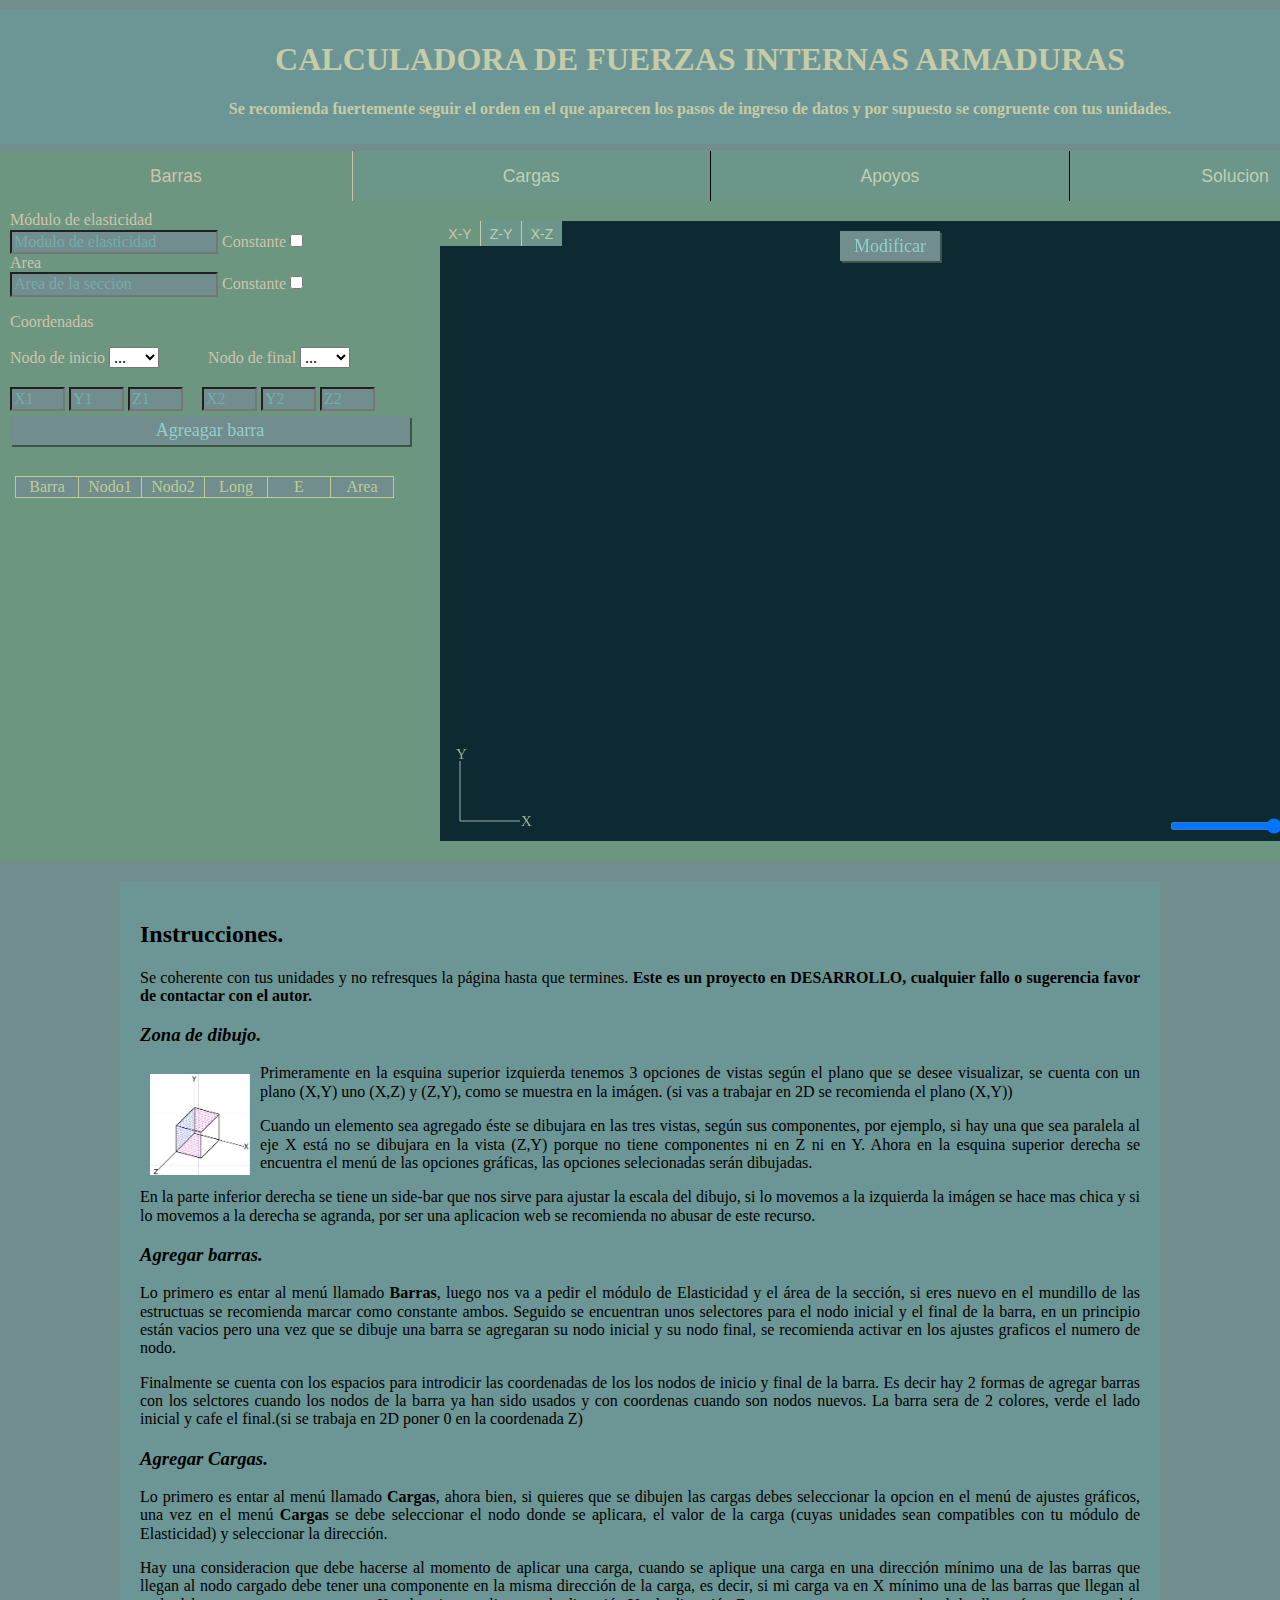
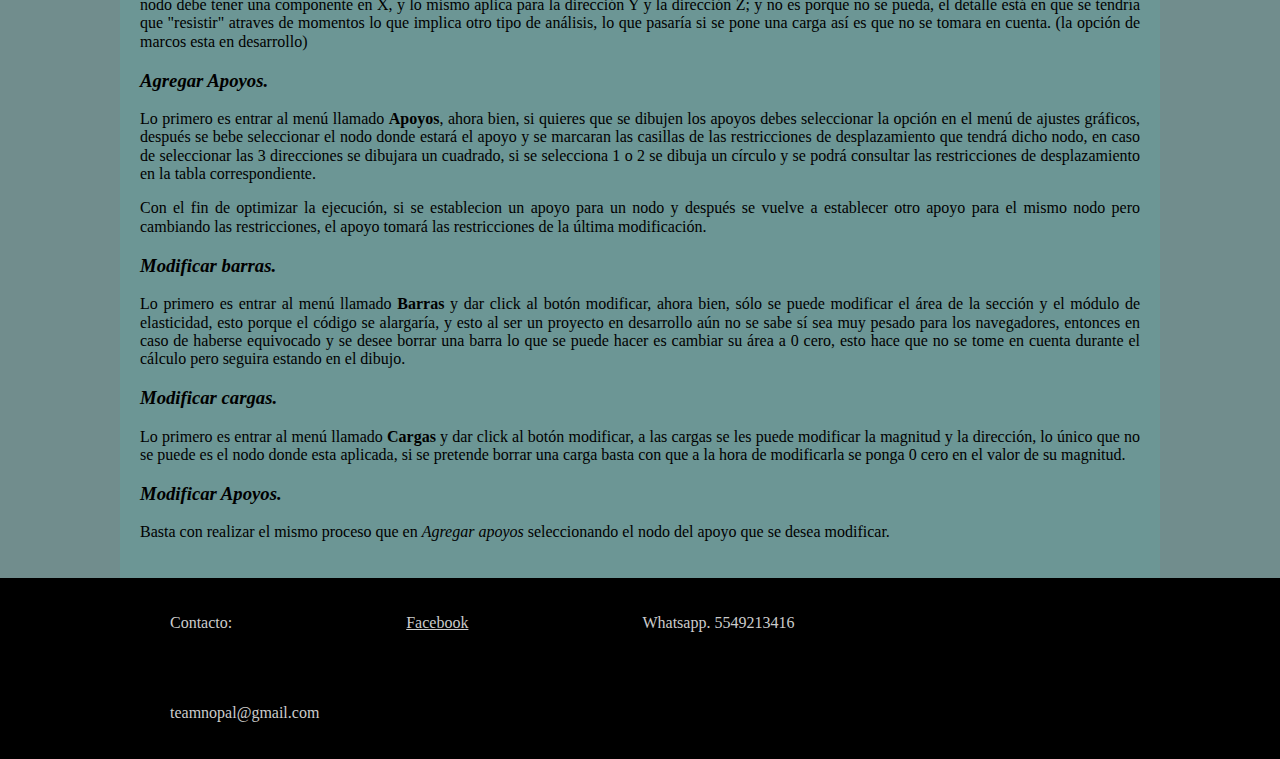
==== index.html @ d1ec9fa2 "puse index" ====
<html>
	<head>
		<title>Calculo de armaduras</title>
		<link rel="shortcut icon" type="image/x-icon" href="imagenes/arriba.jpeg">
		<link rel="stylesheet" type="text/css" href="css_armadura/normalize.css"/>
		<link rel="stylesheet" type="text/css" href="css_armadura/estilos_armaduras.css"/>
		<meta name="description" content="analisis estructural de armaduras o cerchas, metodo rigideces">
		<meta name="keywords" content="armadura, cercha, calculo, estructural">
	</head>
	<body>
		<header>
			<h1>CALCULADORA DE FUERZAS INTERNAS ARMADURAS</h1>
			<p><b>Se recomienda fuertemente seguir el orden en el que aparecen los pasos de ingreso de datos y por supuesto se congruente con tus unidades.</b></p>
		</header>
		<div class="menu">
			<a href="#" id="barras" class="opcionesMenu menuElegido">Barras</a>
			<a href="#" id="cargas" class="opcionesMenu">Cargas</a>
			<a href="#" id="apoyos" class="opcionesMenu">Apoyos</a>
			<a href="#" id="solucion" class="opcionesMenu">Solucion</a>
		</div>
		<div class="panel">
			<div class="entrada" id="ebarras">
				<label for="moduloE">Módulo de elasticidad</label><br>
				<input type="number" name="moduloE" id="moduloE" value="" placeholder="Modulo de elasticidad">
				<label for="econs">Constante</label>
				<input type="checkbox" name="econs" id="econs" value="" class="constante">
				<br>
				<label for="area">Area</label><br>
				<input type="number" name="area" id="area" value="" placeholder="Area de la seccion">
				<label for="acons">Constante</label>
				<input type="checkbox" name="acons" id="acons" value="" class="constante">
				<p>Coordenadas</p>
				<label for="n1">Nodo de inicio</label>
				<select class="nodos" name="n1" id="n1">
					<option value="0">...</option>
				</select>
				<label for="n2">Nodo de final</label>
				<select class="nodos" name="n2" id="n2">
					<option value="0">...</option>
				</select>
				<br><br>
				<input type="number" name="x1" id="x1" value="" placeholder="X1" class="coordenadas">
				<input type="number" name="y1" id="y1" value="" placeholder="Y1" class="coordenadas">
				<input type="number" name="z1" id="z1" value="" placeholder="Z1" class="coordenadas">
				<input type="number" name="x2" id="x2" value="" placeholder="X2" class="coordenadas">
				<input type="number" name="y2" id="y2" value="" placeholder="Y2" class="coordenadas">
				<input type="number" name="z2" id="z2" value="" placeholder="Z2" class="coordenadas">
				<br>
				<input type="button" name="agregarBarra" value="Agreagar barra" class="agregar">
			</div>
			<div class="entrada quitar" id="ecargas">
				<label for="nc">Nodo de aplicacion</label>
				<select class="nodos" name="nc" id="nc">
					<option value="0">...</option>
				</select><br><br>
				<label for="cx">Valor de la carga</label>
				<input type="number" name="cx" id="fuerza" value="" placeholder=""><br><br>
				<label for="cy">Carga en X</label>
				<input type="checkbox" name="cx" id="cx" value="" placeholder="" class="direccion"><br><br>
				<label for="cy">Carga en Y</label>
				<input type="checkbox" name="cy" id="cy" value="" placeholder="" class="direccion"><br><br>
				<label for="cz">Carga en Z</label>
				<input type="checkbox" name="cz" id="cz" value="" placeholder="" class="direccion"><br><br>
				<input type="button" name="agregarCarga" value="Agreagar carga" class="agregar">
			</div>
			<div class="entrada quitar" id="eapoyos">
				<label for="na">Nodo de apoyo</label>
				<select class="nodos" name="na" id="na">
					<option value="0">...</option>
				</select><br><br>
				<label for="rx">Resistencia en X</label>
				<input type="checkbox" name="rx" id="rx" value="" class="resist"><br><br>
				<label for="ry">Resistencia en Y</label>
				<input type="checkbox" name="ry" id="ry" value="" class="resist"><br><br>
				<label for="rz">Resistencia en Z</label>
				<input type="checkbox" name="rz" id="rz" value="" class="resist"><br><br>
				<input type="button" name="agregarApoyo" value="Agreagar apoyo" class="agregar">
			</div>
			<div class="entrada quitar" id="resultados">
				<table class="tabla" id="tsolBarra">
					<tr>
						<td>Barra</td>
						<td>Nodo1</td>
						<td>Nodo2</td>
						<td>Long</td>
						<td>E</td>
						<td>Area</td>
						<td>Fuerza</td>
						<td>Type</td>
						<td>&Delta;L</td>
					</tr>
				</table>
			</div>
			<div class="tablon" >
				<table class="tabla" id="tbarras">
					<tr>
						<td>Barra</td>
						<td>Nodo1</td>
						<td>Nodo2</td>
						<td>Long</td>
						<td>E</td>
						<td>Area</td>
					</tr>
				</table>
				<table class="tabla quitar" id="tcargas">
					<tr>
						<td>Num</td>
						<td>Nodo</td>
						<td>X</td>
						<td>Y</td>
						<td>Z</td>
						<td>Fx</td>
						<td>Fy</td>
						<td>Fz</td>
					</tr>
				</table>
				<table class="tabla quitar" id="tapoyos">
					<tr>
						<td>Nodo</td>
						<td>X</td>
						<td>Y</td>
						<td>Z</td>
						<td>Res X</td>
						<td>Res Y</td>
						<td>Res Z</td>
					</tr>
				</table>
				<table class="tabla quitar" id="tsolNodos">
					<tr>
						<td>Nodo</td>
						<td>X</td>
						<td>Y</td>
						<td>Z</td>
						<td>Res X</td>
						<td>Res Y</td>
						<td>Res Z</td>
						<td>Fx</td>
						<td>Fy</td>
						<td>Fz</td>
						<td>Dx</td>
						<td>Dy</td>
						<td>Dz</td>
						<td>Rx</td>
						<td>Ry</td>
						<td>Rz</td>
					</tr>
				</table>
			</div>
			<div class="graficos" id="plxy">
				<canvas id="planoxy" width="940" height="620" class="zonaDibujo">tu navegador no soporta los graficos</canvas>
				<canvas id="planozy" width="940" height="620" class="zonaDibujo quitar">tu navegador no soporta los graficos</canvas>
				<canvas id="planoxz" width="940" height="620" class="zonaDibujo quitar">tu navegador no soporta los graficos</canvas>
				<a href="#" id="plxy" class="opcionesPlanos planoElegido">X-Y</a>
				<a href="#" id="plzy" class="opcionesPlanos">Z-Y</a>
				<a href="#" id="plxz" class="opcionesPlanos">X-Z</a>
				<input type="button" name="agregarApoyo" value="..." class="agregar" id="ajustes">
				<input type="button" name="modificacion" value="Modificar" class="agregar" id="modifayer">
				<div class="menuAjustes  quitar">
					<label for="numNodo">Numero de nodo</label>
					<input type="checkbox" name="numNodo" id="numNodo" value=""><br><br>
					<label for="numBarra">Numero de barra</label>
					<input type="checkbox" name="numBarra" id="numBarra" value=""><br><br>
					<label for="grafCargas">Cargas</label>
					<input type="checkbox" name="grafCargas" id="grafCargas" value=""><br><br>
					<label for="grafApoyos">Apoyos</label>
					<input type="checkbox" name="grafApoyos" id="grafApoyos" value=""><br><br>
					<input type="button" name="hecho" value="Hecho" class="botonAjustes" id="hecho">
				</div>
				<div class="modificar quitar">
					<label for="modc">Numero de Carga</label>
					<select class="listCargas" name="modc" id="modc">
						<option value="0">...</option>
					</select><br><br>
					<input type="button" name="mCarga" value="Hecho" class="botonModi" id="mCarga">
				</div>
				<div class="modificar quitar">
					<label for="modc">Numero de barra</label>
					<select class="elementos" name="modb" id="modb">
						<option value="0">...</option>
					</select><br><br>
					<input type="button" name="mBarra" value="Hecho" class="botonModi" id="mBarra">
				</div>
				<input type="range" name="escala" id="escala" min="1" max="100" step="1" value="50">
			</div>
		</div>
		<article class="instrucciones">
			<h2>Instrucciones.</h2>
			<p>Se coherente con tus unidades y no refresques la página hasta que termines.<b> Este es un proyecto en DESARROLLO, cualquier fallo o sugerencia
			favor de contactar con el autor.</b></p>
			<h3><i>Zona de dibujo.</i></h3>
			<img src="imagenes/planos.jpg" alt="chin">
			<p class="conimg">Primeramente en la esquina superior izquierda tenemos 3 opciones de vistas según el plano que se desee visualizar,
			se cuenta con un plano (X,Y) uno (X,Z) y (Z,Y), como se muestra en la imágen. (si vas a trabajar en 2D se
			recomienda el plano (X,Y))</p>
			<p>Cuando un elemento sea agregado éste se dibujara en las tres vistas, según sus componentes, por ejemplo, si hay una
			que sea paralela al eje X está no se dibujara en la vista (Z,Y) porque no tiene componentes ni en Z ni en Y. Ahora en la
			esquina superior derecha se encuentra el menú de las opciones gráficas, las opciones selecionadas serán dibujadas.</p>
			<p>En la parte inferior derecha se tiene un side-bar que nos sirve para ajustar la escala del dibujo, si lo movemos
			a la izquierda la imágen se hace mas chica y si lo movemos a la derecha se agranda, por ser una aplicacion web se
			recomienda no abusar de este recurso.</p>
			<h3><i>Agregar barras.</i></h3>
			<p>Lo primero es entar al menú llamado <b>Barras</b>, luego nos va a pedir el módulo de Elasticidad y el área de la sección,
			si eres nuevo en el mundillo de las estructuas se recomienda marcar como constante ambos. Seguido se encuentran unos
			selectores para el nodo inicial y el final de la barra, en un principio están vacios pero una vez que se dibuje una barra
			se agregaran su nodo inicial y su nodo final, se recomienda activar en los ajustes graficos el numero de nodo.</p>
			<p>Finalmente se cuenta con los espacios para introdicir las coordenadas de los los nodos de inicio y final de la barra. Es
			decir hay 2 formas de agregar barras con los selctores cuando los nodos de la barra ya han sido usados y con coordenas cuando
			son nodos nuevos. La barra sera de 2 colores, verde el lado inicial y cafe el final.(si se trabaja en 2D poner 0 en la coordenada Z)</p>
			<h3><i>Agregar Cargas.</i></h3>
			<p>Lo primero es entar al menú llamado <b>Cargas</b>, ahora bien, si quieres que se dibujen las cargas debes seleccionar la
			opcion en el menú de ajustes gráficos, una vez en el menú <b>Cargas</b> se debe seleccionar el nodo donde se aplicara, el valor
			de la carga (cuyas unidades sean compatibles con tu módulo de Elasticidad) y seleccionar la dirección.</p>
			<p>Hay una consideracion que debe hacerse al momento de aplicar una carga, cuando se aplique una carga en una dirección
			mínimo una de las barras que llegan al nodo cargado debe tener una componente en la misma dirección de la carga, es decir,
			si mi carga va en X mínimo una de las barras que llegan al nodo debe tener una componente en X, y lo mismo aplica para la
			dirección Y y la dirección Z; y no es porque no se pueda, el detalle está en que se tendría que "resistir" atraves de
			momentos lo que implica otro tipo de análisis, lo que pasaría si se pone una carga así es que no se tomara en cuenta.
			(la opción de marcos esta en desarrollo)</p>
			<h3><i>Agregar Apoyos.</i></h3>
			<p>Lo primero es entrar al menú llamado <b>Apoyos</b>, ahora bien, si quieres que se dibujen los apoyos debes seleccionar la
			opción en el menú de ajustes gráficos, después se bebe seleccionar el nodo donde estará el apoyo y se marcaran las casillas
			de las restricciones de  desplazamiento que tendrá dicho nodo, en caso de seleccionar las 3 direcciones se dibujara un cuadrado,
			si se selecciona 1 o 2 se dibuja un círculo y se podrá consultar las restricciones de desplazamiento en la tabla correspondiente.</p>
			<p>Con el fin de optimizar la ejecución, si se establecion un apoyo para un nodo y después se vuelve a establecer otro apoyo
			para el mismo nodo pero cambiando las restricciones, el apoyo tomará las restricciones de la última modificación.</p>
			<h3><i>Modificar barras.</i></h3>
			<p>Lo primero es entrar al menú llamado <b>Barras</b> y dar click al botón modificar, ahora bien, sólo se puede
			modificar el área de la sección y el módulo de elasticidad, esto porque el código se alargaría, y esto al ser un proyecto
			en desarrollo aún no se sabe sí sea muy pesado para los navegadores, entonces en caso de haberse equivocado y se desee
			borrar una barra lo que se puede hacer es cambiar su área a 0 cero, esto hace que no se tome en cuenta durante el cálculo
			pero seguira estando en el dibujo.</p>
			<h3><i>Modificar cargas.</i></h3>
			<p>Lo primero es entrar al menú llamado <b>Cargas</b> y dar click al botón modificar, a las cargas se les puede modificar
			la magnitud y la dirección, lo único que no se puede es el nodo donde esta aplicada, si se pretende borrar una carga
			basta con que a la hora de modificarla se ponga 0 cero en el valor de su magnitud.</p>
			<h3><i>Modificar Apoyos.</i></h3>
			<p>Basta con realizar el mismo proceso que en <i>Agregar apoyos</i> seleccionando el nodo del apoyo que se desea modificar.</p>
		</article>
		<footer><p>Contacto:</p>
		<a href="https://es-la.facebook.com/sadman.dominguez.9">Facebook</a>
		<p>Whatsapp. 5549213416</p>
		<p class="correo"></p>
		</footer>
		<script src="java_arma/armadura.js"></script>
	</body>
<html>
---- css_armadura/estilos_armaduras.css ----
body{
	background:#718D8D;/*color de fondo*/
	/*color:rgb(198, 204, 167);color de letra*//*color ventana ctrl+alt+c*/
	font-size:100%;
	overflow: scroll;
	font-family: "Cambria";
	}
.graficos{
	width: 940px;
	height: 620px;
	background: #0d2a32;
	position: absolute;
	top: 20px;
  bottom: 0;
  left: 440px;
  right: 0;
	overflow: hidden;
	cursor: crosshair;
}
canvas{
	overflow: hidden;
}
header{
	text-align:center;
	background:#6C9695;
  color:rgb(198, 204, 167);
	width:1400px;
	display:block;/*para centara con margin auto*/
  margin: auto;
  margin-top: 10px;
  padding-top: 10px;
  padding-bottom: 10px;
}
.nodos{
	width: 50px;
	cursor: pointer;
}
input[type="checkbox"]{
	cursor: pointer;
}
#z1{
  margin-right: 15px;
}
input{
  background:#718D8D;
  color:#93cfcf;
}
::placeholder{
  color:rgba(120, 182, 182, 0.77);
}
#n1{
  margin-right: 45px;
}
.correo::after{
	content: "teamnopal@gmail.com";
}
footer p{
	display: inline-block;
	padding:20px 170px;
}
footer{
	background: #000;
	color: #ccc;
}
footer a{
	color: #ccc;
}
table{
  border:1px solid;
	border-collapse:collapse;
  background:#718D8D;
  color:#bccf93;
	table-layout: fixed;
}
table tr{
  border:1px solid;
}
table tr td{
  border:1px solid;
  text-align: center;
  min-width: 60px;
	max-width: 60px;
	overflow: hidden;
}
.coordenadas{
  width:55px;
}
input:disabled{
	background: #ccc;
	color: #000;
}
.agregar{
  margin-top: 5px;
  font-size: 18px;
  width: 400px;
  border: none;
  box-shadow: 2px 2px 0px 0px #3c5548;
  padding: 1% 0;
	cursor: pointer;
}
table td:hover{
	background:#308A99;
	color:#B2A77D;
}
table tr:hover{
	background:#308A99;
}
.tablon{
  padding: 15px;
  display: inline-block;
  width: 390px;
  height: 365px;
  position: absolute;
	margin: 0;
  top: 260px;
  bottom: 0;
  left: 0;
  right: 0;

}
.agregar:hover{
  box-shadow: 1px 1px 0px 0px #3c5548;
	background:#71848e;
  color:#93b4cf;
}
.agregar:active{
	box-shadow: 1px 1px 0px 0px #3c5548;
	background:#71848e;
  color:#93b4cf;
	border: none;
}
div{
  overflow: auto;
}
article{
	margin: auto;
	margin-top: 20px;
	width:1000px;
	text-align: justify;
	background:#6C9695;
	padding: 20px;
	display: block;
}
h3{
	clear: both;
}
img{
	width: 100px;
	margin: 10px;
	float: left;
}
.conimg{

}
.botonModi{
	width: 180px;
}
.modificar{
	background: #6c967f;
  color: #d0c3b2;
	padding: 10px;
  display:inline-block;
  width: 180px;
  margin: 0;
  height: 70px;
	position: absolute;
	top: 100px;
  bottom: 0;
  left: 100px;
  right: 0;
}
.botonAjustes{
	width: 150px;
	cursor: pointer;
}
.botonAjustes:hover{
	box-shadow: 1px 1px 0px 0px #3c5548;
	background:#71848e;
  color:#93b4cf;
}
.menuAjustes{
	background: #6c967f;
  color: #d0c3b2;
	padding: 10px;
  display:inline-block;
  width: 150px;
  margin: 0;
  height: 175px;
	position: absolute;
	top: 100px;
  bottom: 0;
  left: 100px;
  right: 0;
}
.entrada{
  position: absolute;
  top: 0;
  bottom: 0;
  left: 0;
  right: 0;
  padding: 10px;
  display:inline-block;
  width: 400px;
  margin: 0;
  height: 240px;

}
.panel{
  overflow: hidden;
  margin: auto;
  width:1400px;
  height: 660px;
  background: #6c967f;
  color: #d0c3b2;
  position: relative;
}
.menu{
  width:1400px;
  margin: auto;
}
.quitar{
  display: none;
}
.opcionesMenu{
  float: left;
  padding: 15px 150px;
  border-right: solid 1px;
  margin: 0;
  margin-top: .5%;
  font-size: 110%;
  font-family: "Helvetica";
  background: #6c9689;
  text-decoration: none;
  color: #c2d0b2;
  border-color:#000;
}
.menuElegido{
  background: #6c967f;
  color: #d0c3b2;
  float: left;
  padding: 15px 150px;
  border-right: solid 1px;
  margin: 0;
  margin-top: .5%;
  font-size: 110%;
  font-family: "Helvetica";
  text-decoration: none;
}
#modifayer{
	height: 30px;
	width: 100px;
	padding: 5px;
	text-align: center;
  margin: 0;
  font-size: 18px;
	position: absolute;
	top: 10px;
	bottom: 0;
	left: 400px;
	right: 0;
	cursor: pointer;
}
#ajustes{
	height: 30px;
	width: 30px;
	padding: 5px;
	text-align: center;
  margin: 0;
  font-size: 18px;
	position: absolute;
	top: 10px;
	bottom: 0;
	left: 900px;
	right: 0;
	cursor: pointer;
}
canvas{
	position: absolute;
	top: 0px;
	bottom: 0px;
	left: 0px;
	right: 0px;
}
#escala{
	position: absolute;
	top: 590px;
	bottom: 0px;
	left: 730px;
	right: 0px;
	color: #718D8D;
	cursor: col-resize;
}
.opcionesPlanos{
	position: absolute;
	top: 0;
	bottom: 0;
	left: 0;
	right: 0;
	height: 15px;
	width: 30px;
	padding: 5px;
	text-align: center;
  margin: 0;
  font-size: 14px;
  font-family: "Helvetica";
  background: #6c9689;
  text-decoration: none;
  color: #c2d0b2;
}
#plzy{
	top: 0;
	bottom: 0;
	left: 40px;
	right: 0;
	border-right: solid 1px;
	border-left: solid 1px;
}
#plxz{
	top: 0;
	bottom: 0;
	left: 82px;
	right: 0;
}
.planoElegido{
	background: #6c967f;
  color: #d0c3b2;

}
.opcionesPlanos:hover{
	background: #6c967f;
  color: #d0c3b2;
}
.menu a:hover{
  background: #6c967f;
  color: #d0c3b2;
}
#solucion{
  padding: 15px 131px;
  border: none;
}
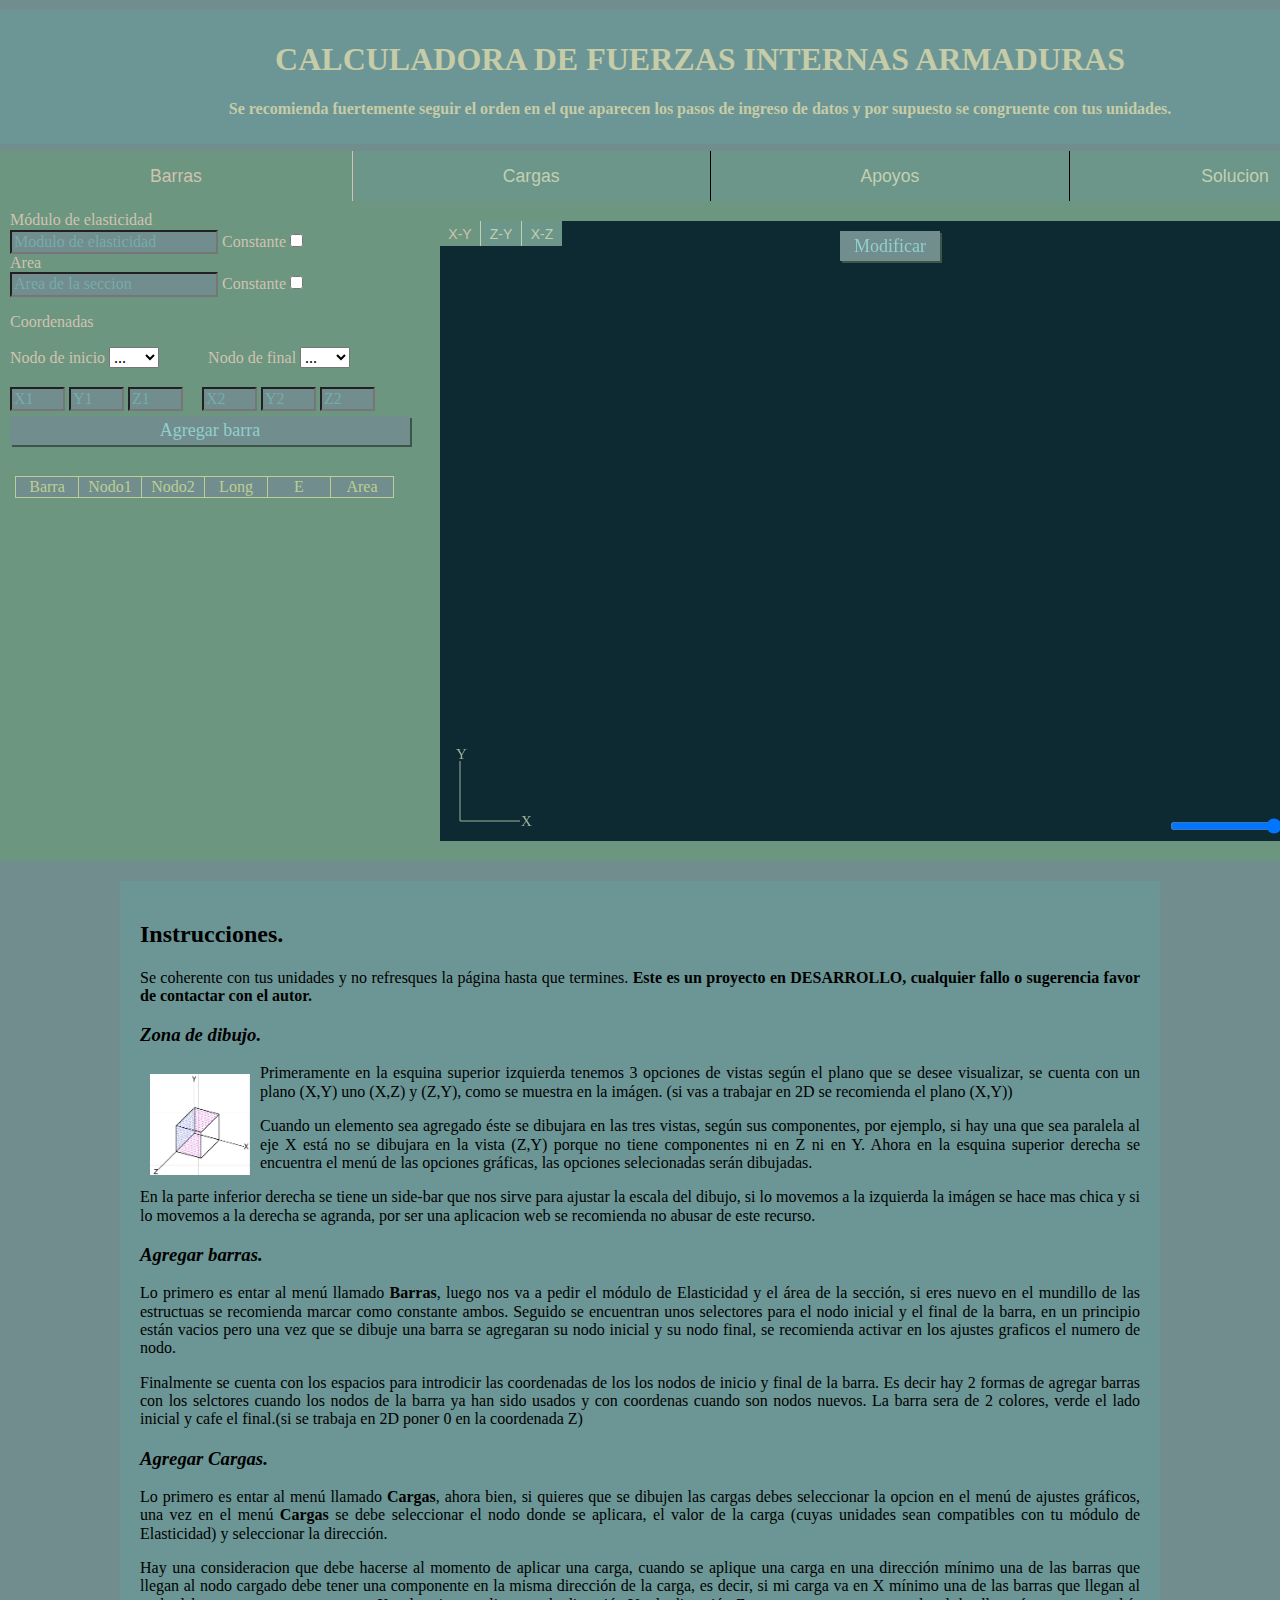
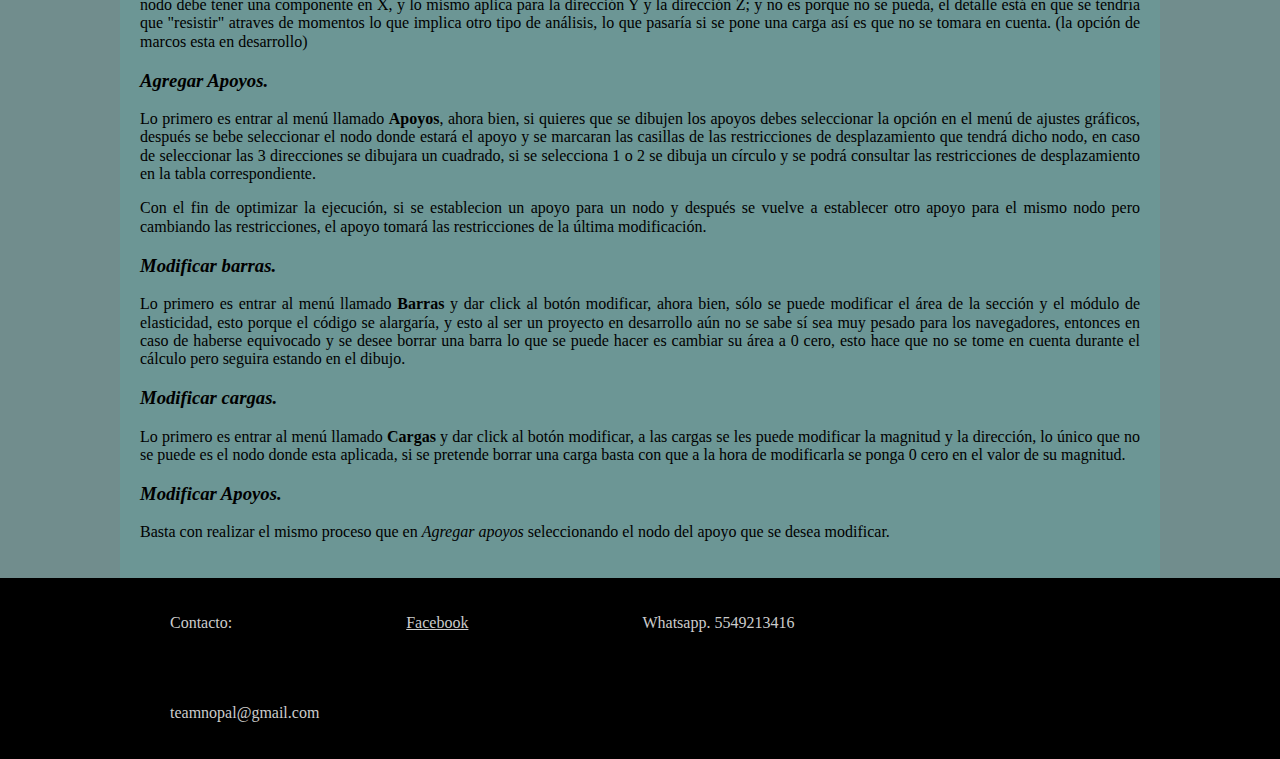
==== commit 3e89b35d: "corrigiendo" ====
--- a/index.html
+++ b/index.html
@@ -46,7 +46,7 @@
 				<input type="number" name="y2" id="y2" value="" placeholder="Y2" class="coordenadas">
 				<input type="number" name="z2" id="z2" value="" placeholder="Z2" class="coordenadas">
 				<br>
-				<input type="button" name="agregarBarra" value="Agreagar barra" class="agregar">
+				<input type="button" name="agregarBarra" value="Agregar barra" class="agregar">
 			</div>
 			<div class="entrada quitar" id="ecargas">
 				<label for="nc">Nodo de aplicacion</label>
@@ -61,7 +61,7 @@
 				<input type="checkbox" name="cy" id="cy" value="" placeholder="" class="direccion"><br><br>
 				<label for="cz">Carga en Z</label>
 				<input type="checkbox" name="cz" id="cz" value="" placeholder="" class="direccion"><br><br>
-				<input type="button" name="agregarCarga" value="Agreagar carga" class="agregar">
+				<input type="button" name="agregarCarga" value="Agregar carga" class="agregar">
 			</div>
 			<div class="entrada quitar" id="eapoyos">
 				<label for="na">Nodo de apoyo</label>
@@ -74,7 +74,7 @@
 				<input type="checkbox" name="ry" id="ry" value="" class="resist"><br><br>
 				<label for="rz">Resistencia en Z</label>
 				<input type="checkbox" name="rz" id="rz" value="" class="resist"><br><br>
-				<input type="button" name="agregarApoyo" value="Agreagar apoyo" class="agregar">
+				<input type="button" name="agregarApoyo" value="Agregar apoyo" class="agregar">
 			</div>
 			<div class="entrada quitar" id="resultados">
 				<table class="tabla" id="tsolBarra">
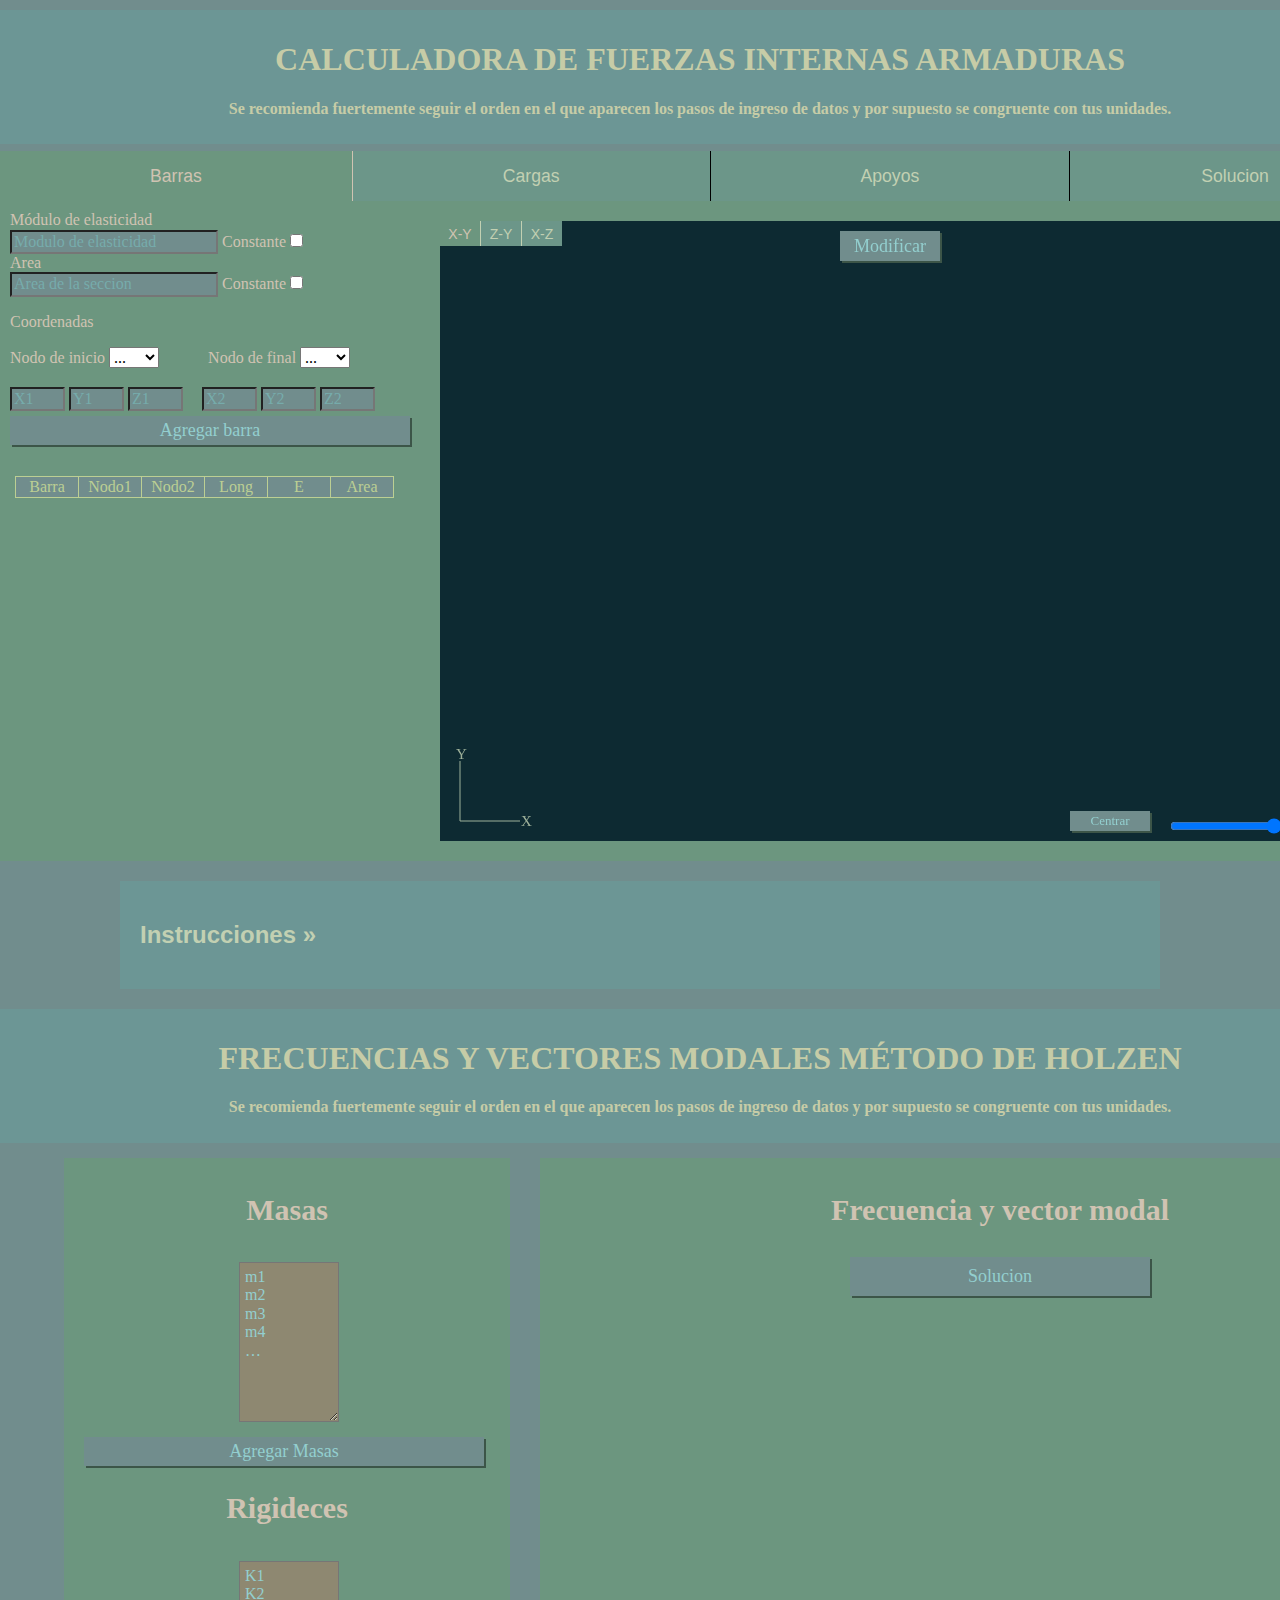
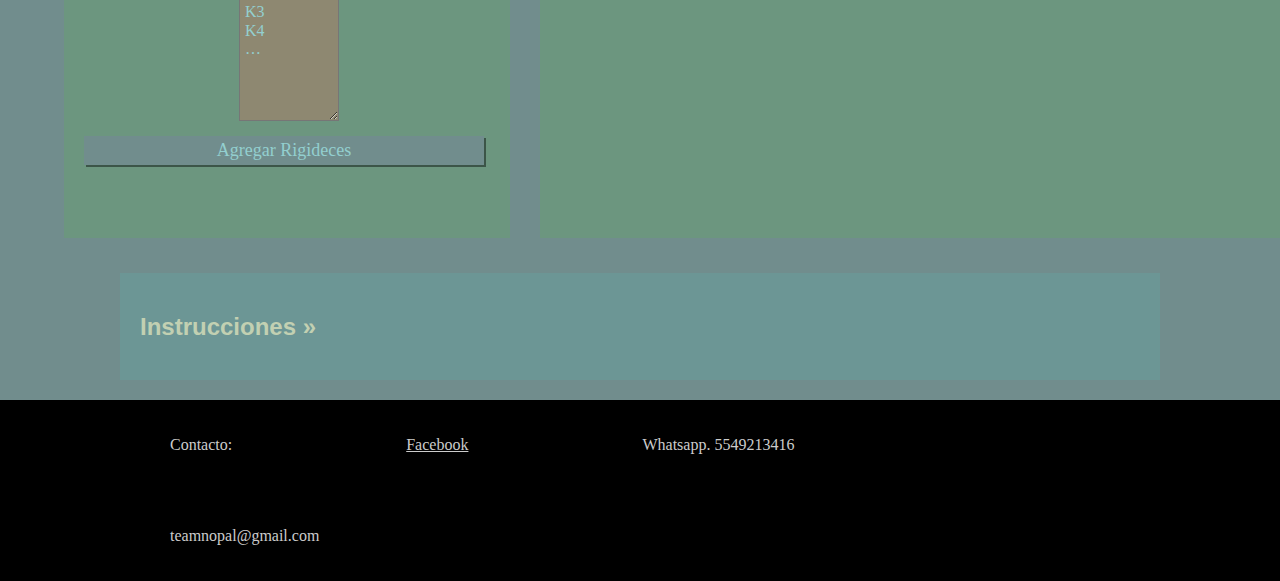
==== commit 19712221: "modal" ====
--- a/index.html
+++ b/index.html
@@ -180,67 +180,169 @@
 					</select><br><br>
 					<input type="button" name="mBarra" value="Hecho" class="botonModi" id="mBarra">
 				</div>
+				<input type="button" name="centrar" value="Centrar" class="agregar" id="centrar">
 				<input type="range" name="escala" id="escala" min="1" max="100" step="1" value="50">
 			</div>
 		</div>
 		<article class="instrucciones">
-			<h2>Instrucciones.</h2>
-			<p>Se coherente con tus unidades y no refresques la página hasta que termines.<b> Este es un proyecto en DESARROLLO, cualquier fallo o sugerencia
-			favor de contactar con el autor.</b></p>
-			<h3><i>Zona de dibujo.</i></h3>
-			<img src="imagenes/planos.jpg" alt="chin">
-			<p class="conimg">Primeramente en la esquina superior izquierda tenemos 3 opciones de vistas según el plano que se desee visualizar,
-			se cuenta con un plano (X,Y) uno (X,Z) y (Z,Y), como se muestra en la imágen. (si vas a trabajar en 2D se
-			recomienda el plano (X,Y))</p>
-			<p>Cuando un elemento sea agregado éste se dibujara en las tres vistas, según sus componentes, por ejemplo, si hay una
-			que sea paralela al eje X está no se dibujara en la vista (Z,Y) porque no tiene componentes ni en Z ni en Y. Ahora en la
-			esquina superior derecha se encuentra el menú de las opciones gráficas, las opciones selecionadas serán dibujadas.</p>
-			<p>En la parte inferior derecha se tiene un side-bar que nos sirve para ajustar la escala del dibujo, si lo movemos
-			a la izquierda la imágen se hace mas chica y si lo movemos a la derecha se agranda, por ser una aplicacion web se
-			recomienda no abusar de este recurso.</p>
-			<h3><i>Agregar barras.</i></h3>
-			<p>Lo primero es entar al menú llamado <b>Barras</b>, luego nos va a pedir el módulo de Elasticidad y el área de la sección,
-			si eres nuevo en el mundillo de las estructuas se recomienda marcar como constante ambos. Seguido se encuentran unos
-			selectores para el nodo inicial y el final de la barra, en un principio están vacios pero una vez que se dibuje una barra
-			se agregaran su nodo inicial y su nodo final, se recomienda activar en los ajustes graficos el numero de nodo.</p>
-			<p>Finalmente se cuenta con los espacios para introdicir las coordenadas de los los nodos de inicio y final de la barra. Es
-			decir hay 2 formas de agregar barras con los selctores cuando los nodos de la barra ya han sido usados y con coordenas cuando
-			son nodos nuevos. La barra sera de 2 colores, verde el lado inicial y cafe el final.(si se trabaja en 2D poner 0 en la coordenada Z)</p>
-			<h3><i>Agregar Cargas.</i></h3>
-			<p>Lo primero es entar al menú llamado <b>Cargas</b>, ahora bien, si quieres que se dibujen las cargas debes seleccionar la
-			opcion en el menú de ajustes gráficos, una vez en el menú <b>Cargas</b> se debe seleccionar el nodo donde se aplicara, el valor
-			de la carga (cuyas unidades sean compatibles con tu módulo de Elasticidad) y seleccionar la dirección.</p>
-			<p>Hay una consideracion que debe hacerse al momento de aplicar una carga, cuando se aplique una carga en una dirección
-			mínimo una de las barras que llegan al nodo cargado debe tener una componente en la misma dirección de la carga, es decir,
-			si mi carga va en X mínimo una de las barras que llegan al nodo debe tener una componente en X, y lo mismo aplica para la
-			dirección Y y la dirección Z; y no es porque no se pueda, el detalle está en que se tendría que "resistir" atraves de
-			momentos lo que implica otro tipo de análisis, lo que pasaría si se pone una carga así es que no se tomara en cuenta.
-			(la opción de marcos esta en desarrollo)</p>
-			<h3><i>Agregar Apoyos.</i></h3>
-			<p>Lo primero es entrar al menú llamado <b>Apoyos</b>, ahora bien, si quieres que se dibujen los apoyos debes seleccionar la
-			opción en el menú de ajustes gráficos, después se bebe seleccionar el nodo donde estará el apoyo y se marcaran las casillas
-			de las restricciones de  desplazamiento que tendrá dicho nodo, en caso de seleccionar las 3 direcciones se dibujara un cuadrado,
-			si se selecciona 1 o 2 se dibuja un círculo y se podrá consultar las restricciones de desplazamiento en la tabla correspondiente.</p>
-			<p>Con el fin de optimizar la ejecución, si se establecion un apoyo para un nodo y después se vuelve a establecer otro apoyo
-			para el mismo nodo pero cambiando las restricciones, el apoyo tomará las restricciones de la última modificación.</p>
-			<h3><i>Modificar barras.</i></h3>
-			<p>Lo primero es entrar al menú llamado <b>Barras</b> y dar click al botón modificar, ahora bien, sólo se puede
-			modificar el área de la sección y el módulo de elasticidad, esto porque el código se alargaría, y esto al ser un proyecto
-			en desarrollo aún no se sabe sí sea muy pesado para los navegadores, entonces en caso de haberse equivocado y se desee
-			borrar una barra lo que se puede hacer es cambiar su área a 0 cero, esto hace que no se tome en cuenta durante el cálculo
-			pero seguira estando en el dibujo.</p>
-			<h3><i>Modificar cargas.</i></h3>
-			<p>Lo primero es entrar al menú llamado <b>Cargas</b> y dar click al botón modificar, a las cargas se les puede modificar
-			la magnitud y la dirección, lo único que no se puede es el nodo donde esta aplicada, si se pretende borrar una carga
-			basta con que a la hora de modificarla se ponga 0 cero en el valor de su magnitud.</p>
-			<h3><i>Modificar Apoyos.</i></h3>
-			<p>Basta con realizar el mismo proceso que en <i>Agregar apoyos</i> seleccionando el nodo del apoyo que se desea modificar.</p>
+			<div class="">
+				<h2 class="resetas">Instrucciones »</h2>
+			</div>
+			<div class="quitar" id="instruccionArmadura">
+				<p>Se coherente con tus unidades y no refresques la página hasta que termines.<b> Este es un proyecto en DESARROLLO, cualquier fallo o sugerencia
+				favor de contactar con el autor.</b></p>
+				<h3><i>Zona de dibujo.</i></h3>
+				<img src="imagenes/planos.jpg" alt="chin">
+				<p class="conimg">Primeramente en la esquina superior izquierda tenemos 3 opciones de vistas según el plano que se desee visualizar,
+				se cuenta con un plano (X,Y) uno (X,Z) y (Z,Y), como se muestra en la imágen. (si vas a trabajar en 2D se
+				recomienda el plano (X,Y))</p>
+				<p>Cuando un elemento sea agregado éste se dibujara en las tres vistas, según sus componentes, por ejemplo, si hay una
+				que sea paralela al eje X está no se dibujara en la vista (Z,Y) porque no tiene componentes ni en Z ni en Y. Ahora en la
+				esquina superior derecha se encuentra el menú de las opciones gráficas, las opciones selecionadas serán dibujadas.</p>
+				<p>En la parte inferior derecha se tiene un side-bar que nos sirve para ajustar la escala del dibujo, si lo movemos
+				a la izquierda la imágen se hace mas chica y si lo movemos a la derecha se agranda, por ser una aplicacion web se
+				recomienda no abusar de este recurso.</p>
+				<h3><i>Agregar barras.</i></h3>
+				<p>Lo primero es entar al menú llamado <b>Barras</b>, luego nos va a pedir el módulo de Elasticidad y el área de la sección,
+				si eres nuevo en el mundillo de las estructuas se recomienda marcar como constante ambos. Seguido se encuentran unos
+				selectores para el nodo inicial y el final de la barra, en un principio están vacios pero una vez que se dibuje una barra
+				se agregaran su nodo inicial y su nodo final, se recomienda activar en los ajustes graficos el numero de nodo.</p>
+				<p>Finalmente se cuenta con los espacios para introdicir las coordenadas de los los nodos de inicio y final de la barra. Es
+				decir hay 2 formas de agregar barras con los selctores cuando los nodos de la barra ya han sido usados y con coordenas cuando
+				son nodos nuevos. La barra sera de 2 colores, verde el lado inicial y cafe el final.(si se trabaja en 2D poner 0 en la coordenada Z)</p>
+				<h3><i>Agregar Cargas.</i></h3>
+				<p>Lo primero es entar al menú llamado <b>Cargas</b>, ahora bien, si quieres que se dibujen las cargas debes seleccionar la
+				opcion en el menú de ajustes gráficos, una vez en el menú <b>Cargas</b> se debe seleccionar el nodo donde se aplicara, el valor
+				de la carga (cuyas unidades sean compatibles con tu módulo de Elasticidad) y seleccionar la dirección.</p>
+				<p>Hay una consideracion que debe hacerse al momento de aplicar una carga, cuando se aplique una carga en una dirección
+				mínimo una de las barras que llegan al nodo cargado debe tener una componente en la misma dirección de la carga, es decir,
+				si mi carga va en X mínimo una de las barras que llegan al nodo debe tener una componente en X, y lo mismo aplica para la
+				dirección Y y la dirección Z; y no es porque no se pueda, el detalle está en que se tendría que "resistir" atraves de
+				momentos lo que implica otro tipo de análisis, lo que pasaría si se pone una carga así es que no se tomara en cuenta.
+				(la opción de marcos esta en desarrollo)</p>
+				<h3><i>Agregar Apoyos.</i></h3>
+				<p>Lo primero es entrar al menú llamado <b>Apoyos</b>, ahora bien, si quieres que se dibujen los apoyos debes seleccionar la
+				opción en el menú de ajustes gráficos, después se bebe seleccionar el nodo donde estará el apoyo y se marcaran las casillas
+				de las restricciones de  desplazamiento que tendrá dicho nodo, en caso de seleccionar las 3 direcciones se dibujara un cuadrado,
+				si se selecciona 1 o 2 se dibuja un círculo y se podrá consultar las restricciones de desplazamiento en la tabla correspondiente.</p>
+				<p>Con el fin de optimizar la ejecución, si se establecion un apoyo para un nodo y después se vuelve a establecer otro apoyo
+				para el mismo nodo pero cambiando las restricciones, el apoyo tomará las restricciones de la última modificación.</p>
+				<h3><i>Modificar barras.</i></h3>
+				<p>Lo primero es entrar al menú llamado <b>Barras</b> y dar click al botón modificar, ahora bien, sólo se puede
+				modificar el área de la sección y el módulo de elasticidad, esto porque el código se alargaría, y esto al ser un proyecto
+				en desarrollo aún no se sabe sí sea muy pesado para los navegadores, entonces en caso de haberse equivocado y se desee
+				borrar una barra lo que se puede hacer es cambiar su área a 0 cero, esto hace que no se tome en cuenta durante el cálculo
+				pero seguira estando en el dibujo.</p>
+				<h3><i>Modificar cargas.</i></h3>
+				<p>Lo primero es entrar al menú llamado <b>Cargas</b> y dar click al botón modificar, a las cargas se les puede modificar
+				la magnitud y la dirección, lo único que no se puede es el nodo donde esta aplicada, si se pretende borrar una carga
+				basta con que a la hora de modificarla se ponga 0 cero en el valor de su magnitud.</p>
+				<h3><i>Modificar Apoyos.</i></h3>
+				<p>Basta con realizar el mismo proceso que en <i>Agregar apoyos</i> seleccionando el nodo del apoyo que se desea modificar.</p>
+			</div>
+		</article>
+		<! –– empieza analisis simico ––>
+		<header>
+			<h1>FRECUENCIAS Y VECTORES MODALES MÉTODO DE HOLZEN</h1>
+			<p><b>Se recomienda fuertemente seguir el orden en el que aparecen los pasos de ingreso de datos y por supuesto se congruente con tus unidades.</b></p>
+		</header>
+		<div class="frecuencia">
+			<div class="panel trio resumen">
+				<h2 class="nomMatriz">Frecuencia y vector modal</h2>
+				<input type="button" name="agregarBarra" value="Solucion" class="agregar dobleBoton apcion" id="modal">
+				<div class="tmodal">
+					<table class="tabla" id="frecHol"><!--
+						<tr>
+							<td></td>
+							<td></td>
+							<td></td>
+							<td></td>
+							<td></td>
+							<td></td>
+							<td></td>
+							<td></td>
+							<td></td>
+						</tr>
+						<tr>
+							<td>&omega;	</td>
+						</tr>
+						<tr>
+							<td>&omega;^2</td>
+							<td class="dobleC"></td>
+							<td class="dobleC"></td>
+							<td class="dobleC"></td>
+							<td class="dobleC"></td>
+							<td class="dobleC"></td>
+							<td class="dobleC"></td>
+							<td class="dobleC"></td>
+							<td class="dobleC"></td>
+							<td class="dobleC"></td>
+						</tr>
+						<tr>
+							<td>Rigidez</td>
+						</tr>
+						<tr>
+							<td>m*&omega;^2</td>
+						</tr>
+						<tr>
+							<td>Fi</td>
+						</tr>
+						<tr>
+							<td>Fe</td>
+						</tr>
+						<tr>
+							<td>&Delta;x</td>
+						</tr>
+						<tr>
+							<td>X</td>
+						</tr> -->
+					</table>
+				</div>
+
+			</div>
+
+			<div class="panel trio">
+				<h2 class="nomMatriz">Masas</h2>
+				<textarea id="textoMasa" onpaste="verTexto();" onclick="this.value='';" oncontextmenu="this.value='';" rows="5" cols="48">m1
+m2
+m3
+m4
+…
+
+</textarea>
+				<input type="button" name="agregarBarra" value="Agregar Masas" class="agregar dobleBoton" id="masas">
+				<h2 class="nomMatriz">Rigideces</h2>
+				<textarea class="mRigida" id="textoRigido" onpaste="verTexto();" onclick="this.value='';" oncontextmenu="this.value='';" rows="5" cols="48">K1
+K2
+K3
+K4
+…
+</textarea>
+				<input type="button" name="agregarBarra" value="Agregar Rigideces" class="agregar dobleBoton" id="rigideces">
+			</div>
+		</div>
+		<article class="instrucciones">
+			<div class="">
+				<h2 class="resetas">Instrucciones »</h2>
+			</div>
+			<div class="quitar" id="instruccionModos">
+				<p>Se coherente con tus unidades y no refresques la página hasta que termines.<b> Este es un proyecto en DESARROLLO, cualquier fallo o sugerencia
+				favor de contactar con el autor.</b></p>
+				<h3><i>Introducción de datos.</i></h3>
+				<p class="conimg">Para introducir datos hay que dirigirse al área de texto correspondiente, vigilando que todos los valores sean positivos,
+				con el fin de hacer más versátil el software no especificamos unidades, pero tú debes tener cuidado de tener unidades congruentes, recuerda
+				que todos estos valores son positivos, una vez que agregues tus datos no los podrás modificar.</p>
+				<p>Es un renglón por cada dato, con el fin de hacer más cómodo se puede escribir los datos en un bloc de notas o un archivo de Excel y
+				pegarlo en las áreas de texto, evítese el uso de Word. Recuerda dar click en el boton correspondiente.</p>
+				<p>En caso de que quieras cambiar algun dato o calcular las frecuencias de otra estructura, deberas refrescar la página y repetir el
+					proceso.</p>
+			</div>
 		</article>
 		<footer><p>Contacto:</p>
 		<a href="https://es-la.facebook.com/sadman.dominguez.9">Facebook</a>
 		<p>Whatsapp. 5549213416</p>
 		<p class="correo"></p>
 		</footer>
-		<script src="java_arma/armadura.js"></script>
+		<script src="java_arma/newmark.js"></script>
 	</body>
 <html>
--- a/css_armadura/estilos_armaduras.css
+++ b/css_armadura/estilos_armaduras.css
@@ -116,7 +116,30 @@
   bottom: 0;
   left: 0;
   right: 0;
-
+}
+.tmodal{
+	padding: 15px;
+  display: inline-block;
+  width: 800px;
+  height: 410px;
+  position: absolute;
+	margin: 0;
+  top: 160px;
+  bottom: 0;
+  left: 40px;
+  right: 0;
+}
+.dobleC{
+	min-width: 120px;
+	max-width: 120px;
+	height: 30px;
+	padding: 2px;
+}
+.senciC{
+	min-width: 60px;
+	max-width: 60px;
+	height: 30px;
+	padding: 2px;
 }
 .agregar:hover{
   box-shadow: 1px 1px 0px 0px #3c5548;
@@ -135,11 +158,23 @@
 article{
 	margin: auto;
 	margin-top: 20px;
+	margin-bottom: 20px;
 	width:1000px;
 	text-align: justify;
 	background:#6C9695;
 	padding: 20px;
 	display: block;
+}
+article h2{
+	font-family: "Helvetica";
+  text-decoration: none;
+  color: #c2d0b2;
+}
+article h2:hover{
+	font-family: "Helvetica";
+  text-decoration: none;
+  color: #d0c3b2;
+	cursor: pointer;
 }
 h3{
 	clear: both;
@@ -338,3 +373,68 @@
   padding: 15px 131px;
   border: none;
 }
+.moviendo{
+	cursor: grabbing;
+}
+#centrar{
+	height: 20px;
+	width: 80px;
+	padding: 2px;
+	text-align: center;
+  margin: 0;
+  font-size: 13px;
+	position: absolute;
+	top: 590px;
+	bottom: 0;
+	left: 630px;
+	right: 0;
+	cursor: pointer;
+}
+.trio{
+	width:426px;
+  height: 660px;
+	float: right;
+	display: inline-block;
+	margin: 15px;
+	padding: 10px;
+}
+.nomMatriz{
+	text-align: center;
+	font-size: 30px;
+}
+.frecuencia{
+	width:1475px;
+  height: 710px;
+}
+textarea{
+	background:#8e8871;
+  color:#93cfcf;
+	margin: 10px;
+	width: 100px;
+	height: 160px;
+	align-items: center;
+	margin-left: 165px;
+	padding: 5px;
+}
+.mRigida{
+	width: 100px;
+	margin-left: 165px;
+}
+textarea:hover{
+	background:#8e7e71;
+  color:#93becf;
+}
+textarea:focus{
+	background:#8e7571;
+  color:#93b0cf;
+}
+.dobleBoton{
+	margin-left: 10px;
+}
+.resumen{
+	width: 900px;
+}
+.apcion{
+	width: 300px;
+	margin-left: 300px;
+}
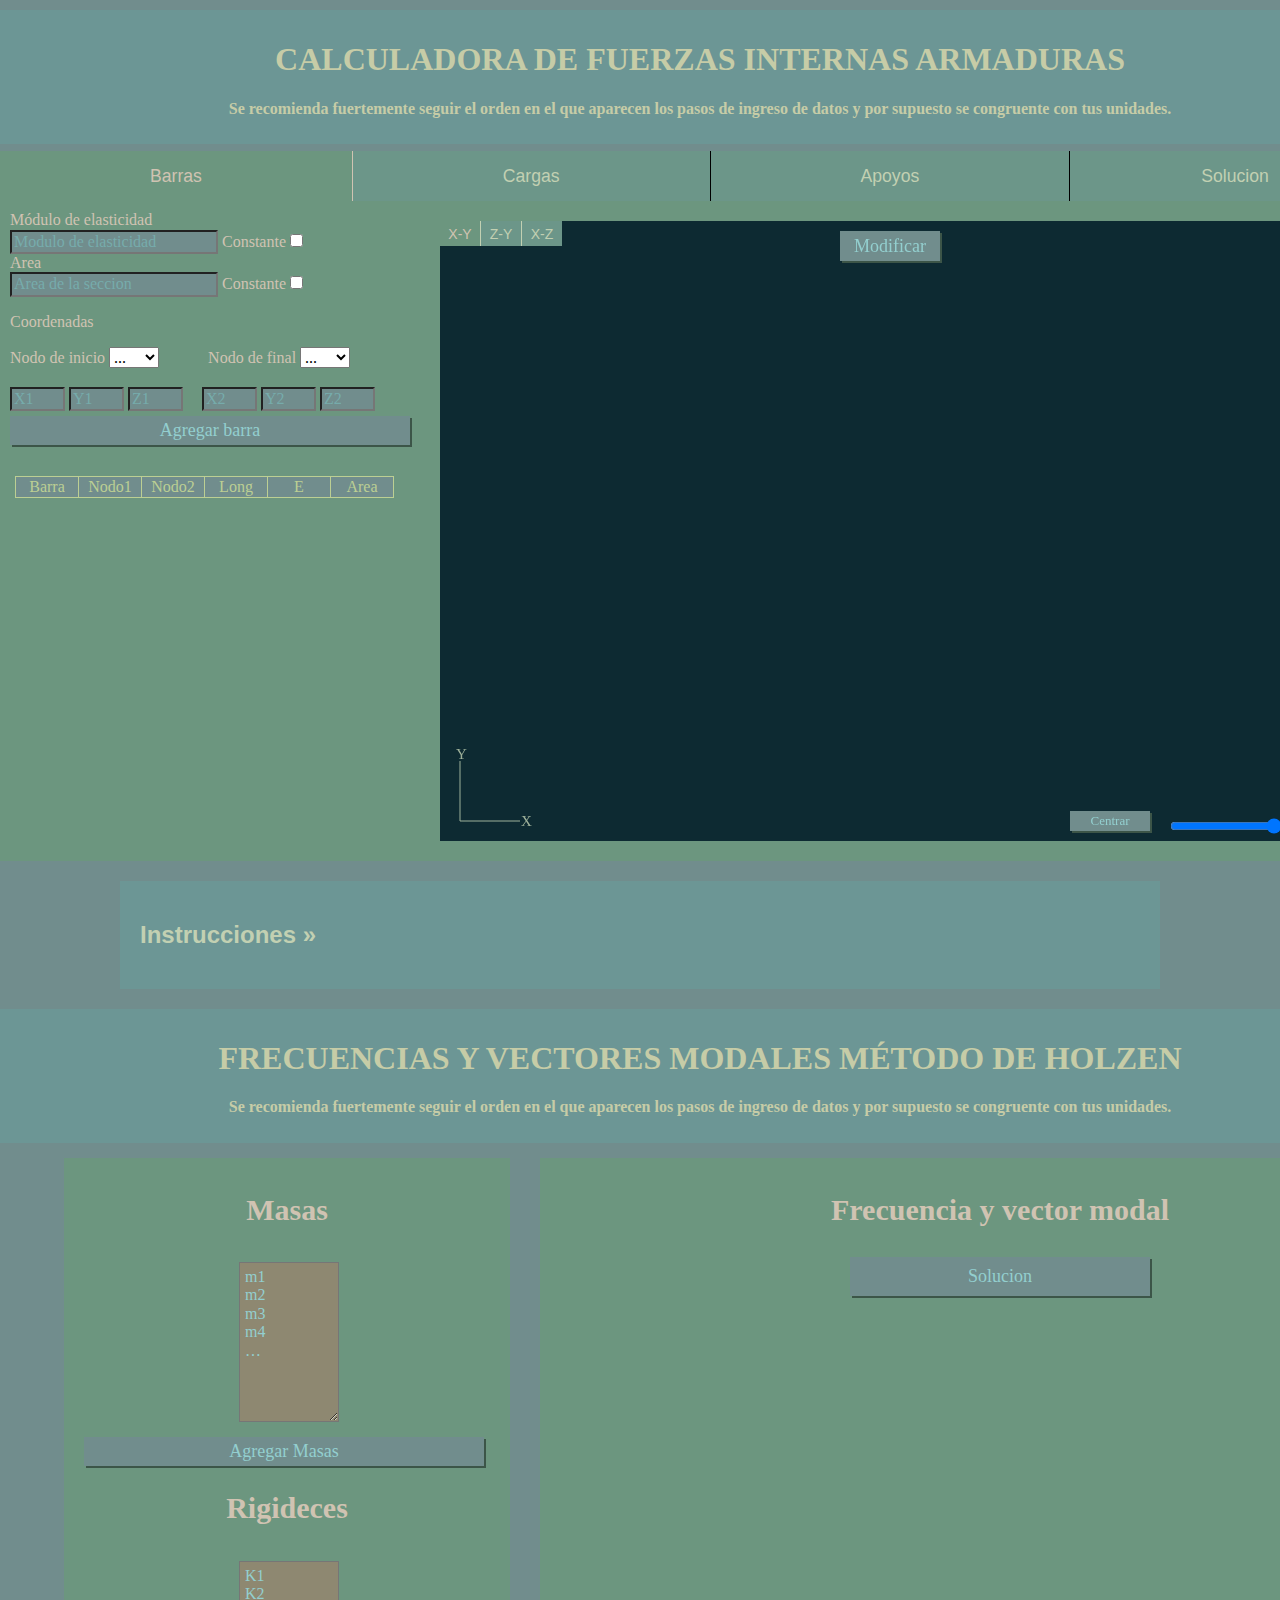
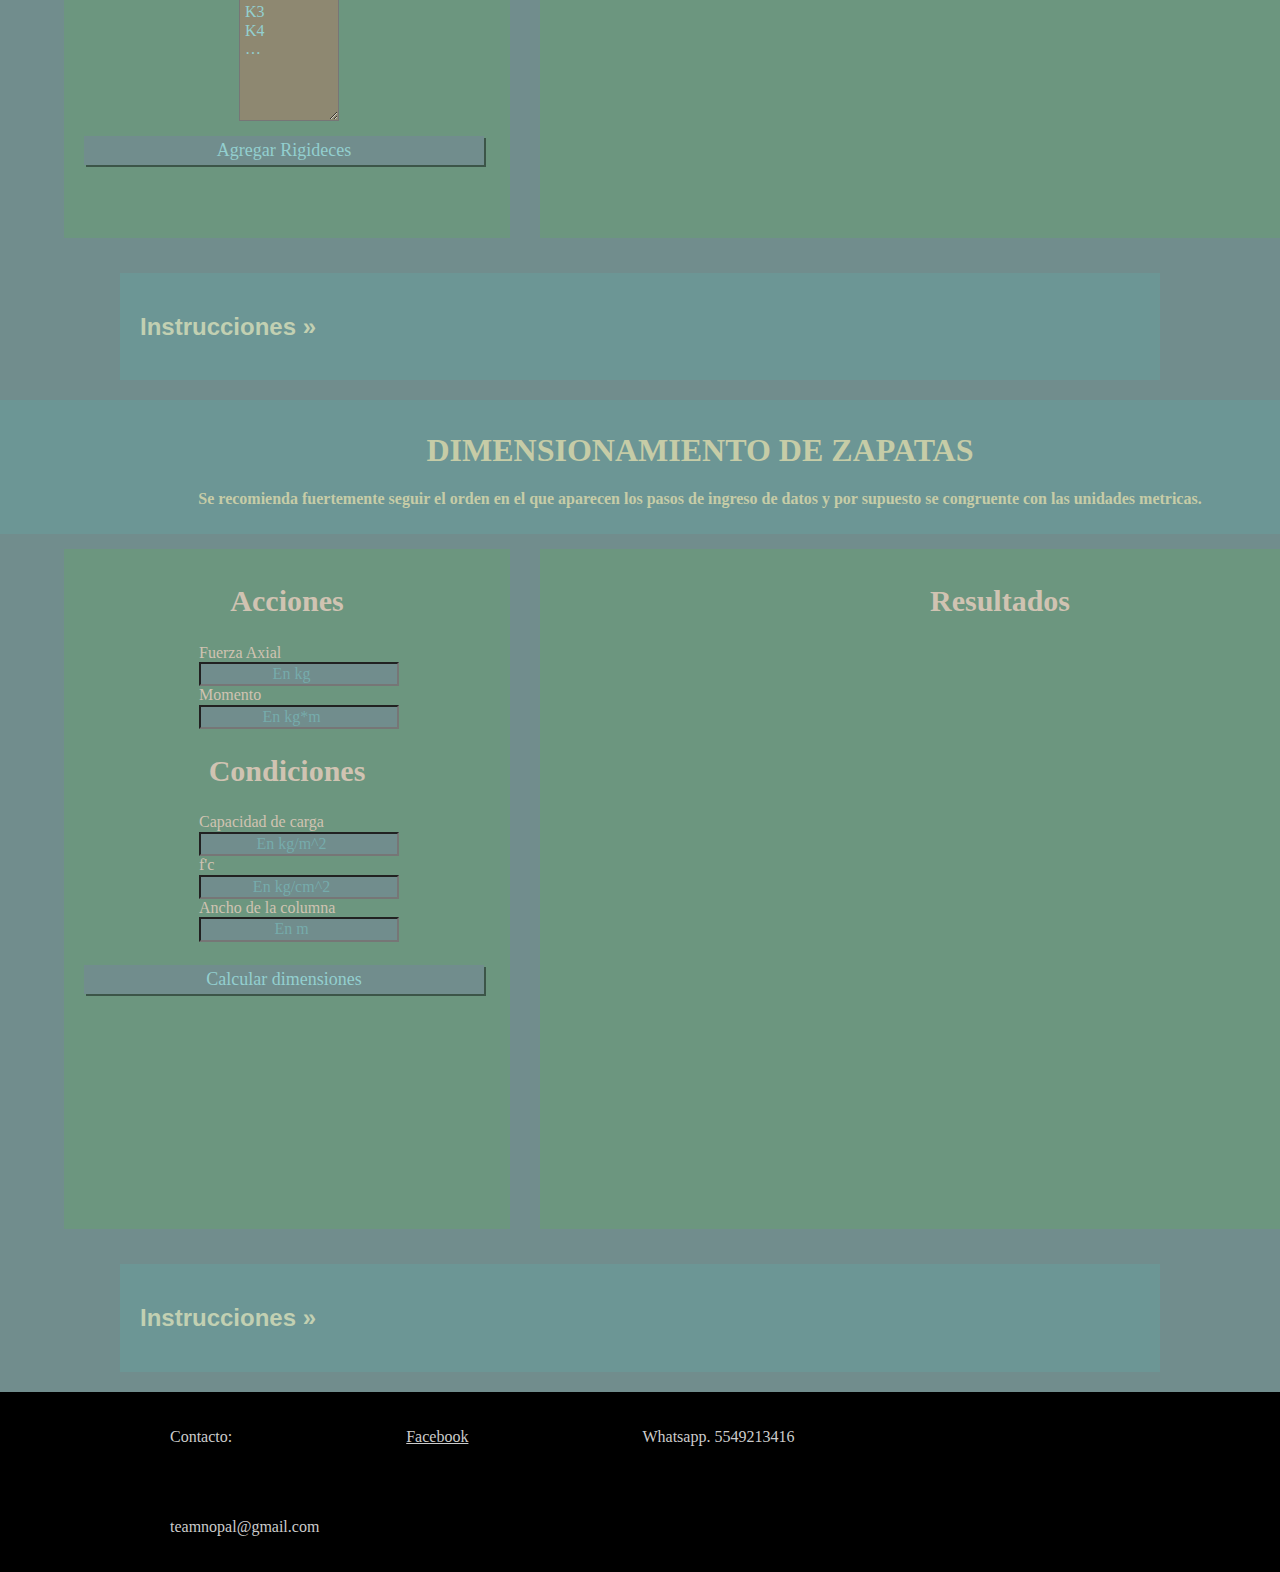
==== commit 5f8edfe1: "cimientos" ====
--- a/index.html
+++ b/index.html
@@ -338,6 +338,51 @@
 					proceso.</p>
 			</div>
 		</article>
+		<header>
+			<h1>DIMENSIONAMIENTO DE ZAPATAS</h1>
+			<p><b>Se recomienda fuertemente seguir el orden en el que aparecen los pasos de ingreso de datos y por supuesto se congruente con las unidades metricas.</b></p>
+		</header>
+		<div class="frecuencia">
+			<div class="panel trio resumen">
+				<h2 class="nomMatriz">Resultados</h2>
+
+				
+			</div>
+
+			<div class="panel trio">
+				<h2 class="nomMatriz">Acciones</h2>
+				<label for="fuerzaAxial" class="datoZapata">Fuerza Axial</label><br>
+				<input type="number" name="fuerzaAxial" id="fuerzaAxial" value="" placeholder="En kg" class="datoZapata"><br>
+				<label for="momento" class="datoZapata">Momento</label><br>
+				<input type="number" name="momento" id="momento" value="" placeholder="En kg*m" class="datoZapata">
+				<!--<input type="button" name="agregarBarra" value="Agregar Masas" class="agregar dobleBoton" id="masas">-->
+				<h2 class="nomMatriz">Condiciones</h2>
+				<label for="ru" class="datoZapata">Capacidad de carga</label><br>
+				<input type="number" name="ru" id="ru" value="" placeholder="En kg/m^2" class="datoZapata">
+				<label for="fc" class="datoZapata">f'c</label><br>
+				<input type="number" name="fc" id="fc" value="" placeholder="En kg/cm^2" class="datoZapata">
+				<label for="anchoCol" class="datoZapata">Ancho de la columna</label><br>
+				<input type="number" name="anchoCol" id="anchoCol" value="" placeholder="En m" class="datoZapata"><br><br>
+				<input type="button" name="agregarBarra" value="Calcular dimensiones" class="agregar dobleBoton" id="dimZap">
+			</div>
+		</div>
+		<article class="instrucciones">
+			<div class="">
+				<h2 class="resetas">Instrucciones »</h2>
+			</div>
+			<div class="quitar" id="instruccionModos">
+				<p>Se coherente con tus unidades y no refresques la página hasta que termines.<b> Este es un proyecto en DESARROLLO, cualquier fallo o sugerencia
+				favor de contactar con el autor.</b></p>
+				<h3><i>Introducción de datos.</i></h3>
+				<p class="conimg">Para introducir datos hay que dirigirse al área de texto correspondiente, vigilando que todos los valores sean positivos,
+				con el fin de hacer más versátil el software no especificamos unidades, pero tú debes tener cuidado de tener unidades congruentes, recuerda
+				que todos estos valores son positivos, una vez que agregues tus datos no los podrás modificar.</p>
+				<p>Es un renglón por cada dato, con el fin de hacer más cómodo se puede escribir los datos en un bloc de notas o un archivo de Excel y
+				pegarlo en las áreas de texto, evítese el uso de Word. Recuerda dar click en el boton correspondiente.</p>
+				<p>En caso de que quieras cambiar algun dato o calcular las frecuencias de otra estructura, deberas refrescar la página y repetir el
+					proceso.</p>
+			</div>
+		</article>
 		<footer><p>Contacto:</p>
 		<a href="https://es-la.facebook.com/sadman.dominguez.9">Facebook</a>
 		<p>Whatsapp. 5549213416</p>
--- a/css_armadura/estilos_armaduras.css
+++ b/css_armadura/estilos_armaduras.css
@@ -438,3 +438,8 @@
 	width: 300px;
 	margin-left: 300px;
 }
+.datoZapata{
+	width: 200px;
+	text-align: center;
+	margin-left: 125px;
+}
